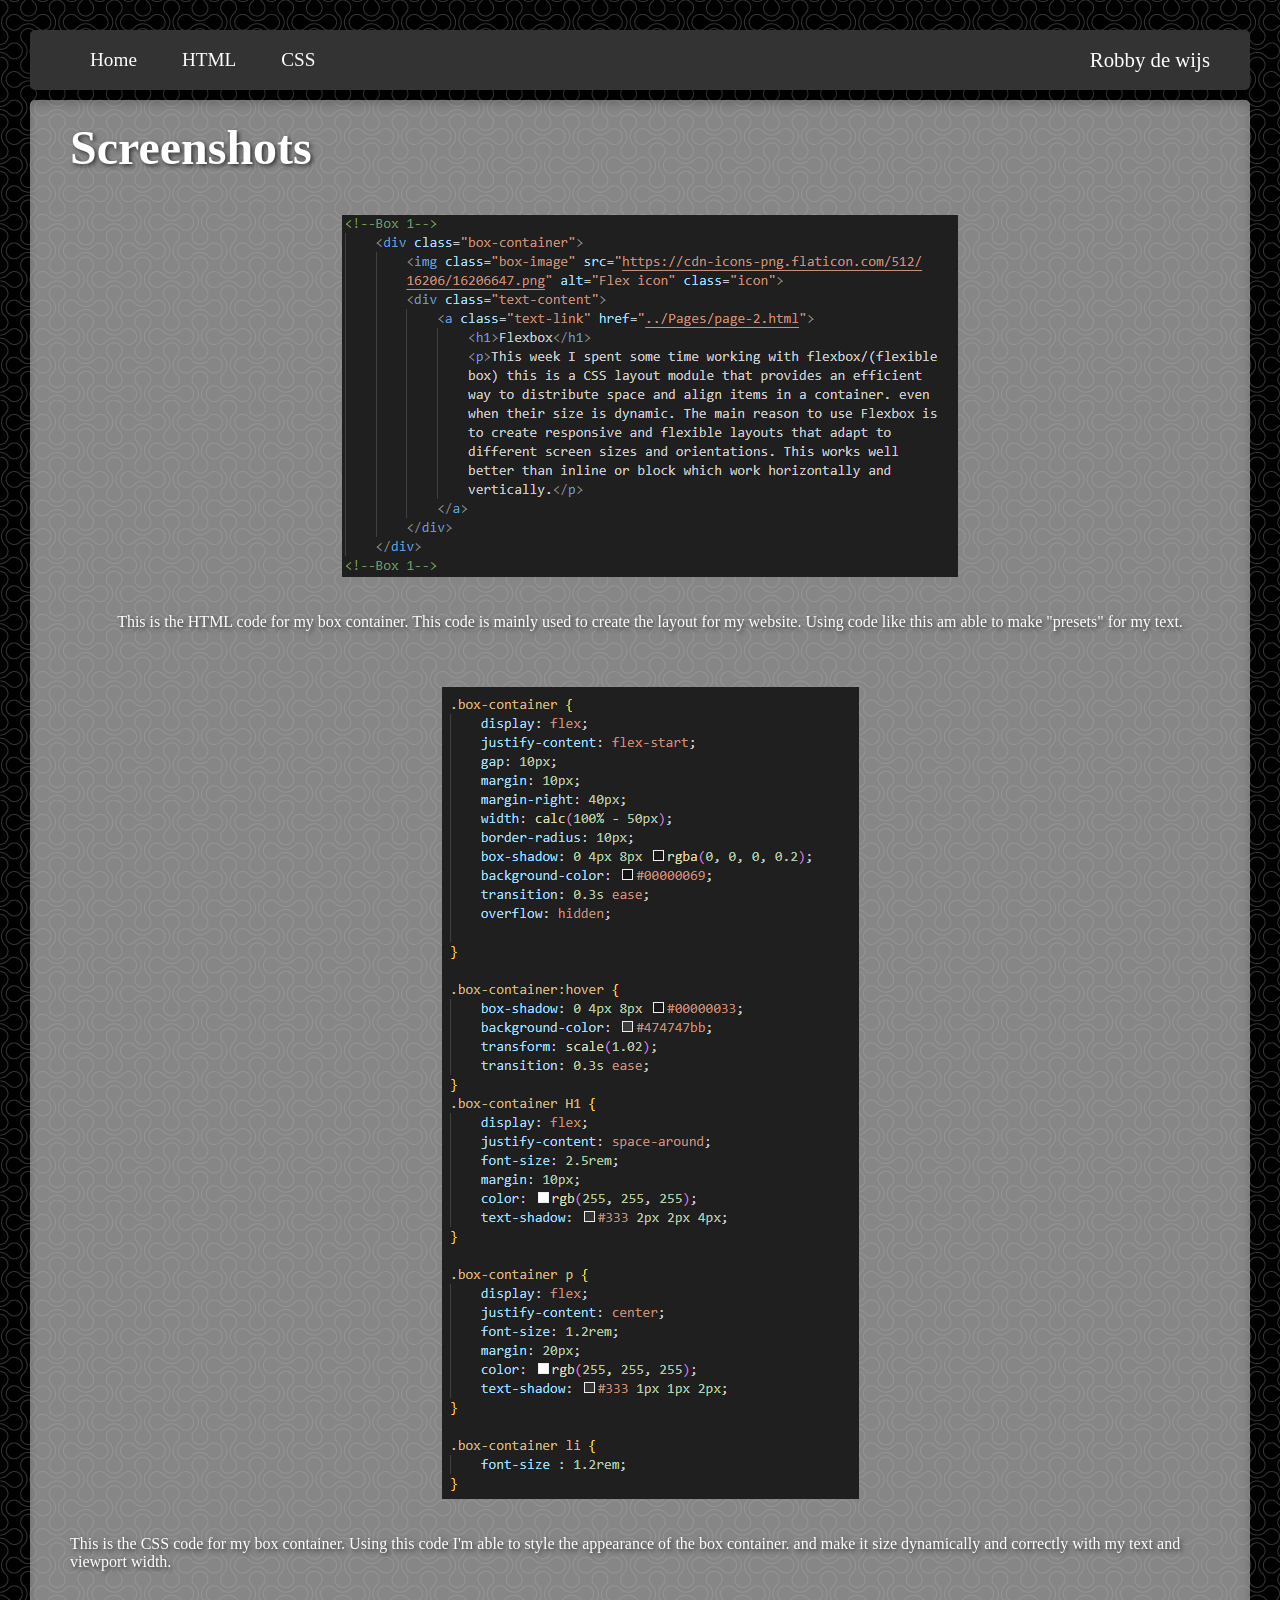
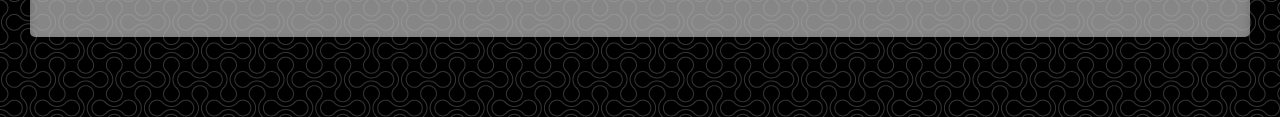
==== Screenshots.html @ 284fbdfd "debug 2" ====
<!DOCTYPE html>
<html lang="en">
<head>
    <meta charset="UTF-8">
    <meta name="viewport" content="width=device-width, initial-scale=1.0">
    <title>Document</title>
    <link rel="stylesheet" href="CSS/Styles.css">
</head>
<body>

<!--Navbar-->

<nav class="navbar">
    <ul class="nav-links">
        <li><a href="index.html">Home</a></li>
        <li><a href="page-2.html">HTML</a></li>
        <li><a href="page-3.html">CSS</a></li>
    </ul>
    <p class="nav-right">Robby de wijs</p>

</nav>


<div class="homepage">
    <h1>Screenshots</h1>
        <div class="screenshot-container">
            <img src="../images/screenshots/box-container.png" alt="Box Container Screenshot">
            <p>This is the HTML code for my box container. This code is mainly used to create the layout for my website. Using code like this am able to make "presets" for my text.</p>
        </div>

        <div class="screenshot-container">
            <img src="../images/screenshots/container-css.png" alt="Box Container Screenshot">
            <p>This is the CSS code for my box container. Using this code I'm able to style the appearance of the box container. and make it size dynamically and correctly with my text and viewport width.</p>
        </div>


</div>



</body>
</html>
---- CSS/Styles.css ----
body {
    margin: 10px;
    padding: 20px;
    background-image: url("../images/background.png");
    background-size: repeat;
}

/*navbar*/
.navbar {
    display: flex;
    position: sticky;
    top: 0;
    justify-content: space-between;
    align-items: center;
    background-color: #333;
    margin: 0;
    height: 60px;
    border-radius: 5px;
    box-shadow: 0 4px 8px rgba(0, 0, 0, 0.2);
    z-index: 1000;
    top: 5px;
}

.nav-links {
    list-style: none;
    display: flex;
    gap: 5px;
    margin: 0;
}
.nav-links a {
    color: white;
    text-decoration: none;
    font-size: 1.2rem;
    padding: 10px 20px;
    border-radius: 5px;
    display: inline-block;
    transition: 0.3s ease; 

}

.nav-links a:hover {
    background-color: rgb(68, 68, 68);
    transform: scale(1.1);

    transition: 0.3s ease; 
}

.nav-right {
    display: flex;
    font-size: 1.3rem;
    color: white;
    margin: 0;
    align-items: center;
    margin-left: auto;
    margin-right: 40px;
}

.nav-links a.nav-selected {
    text-decoration: underline;
}
/*navbar*/

/*home page*/

.title {
    display: flex;
    justify-content: center;
    font-size: 3rem;
    margin: 10px;
    color: rgb(255, 255, 255);
    text-shadow: #333 2px 2px 4px;
}

.homepage {
    display: flex;
    flex-direction: column;
    align-items: center;
    background-color: #b9b9b9b9;
    margin: 10px 0 50px 0;
    padding: 0px 0px 30px 20px;
    color: rgb(255, 255, 255);
    text-shadow: #333 2px 2px 4px;
    box-shadow: inset 0 4px 8px rgba(0, 0, 0, 0.2);
    border-radius: 5px;
;
}

.homepage h1 {
    font-size: 3rem;
    margin: 20px;
    align-self: flex-start;
}

.box-container {
    display: flex;
    justify-content: flex-start;
    gap: 10px;
    margin: 10px;
    margin-right: 40px;
    width: calc(100% - 50px);
    border-radius: 10px;
    box-shadow: 0 4px 8px rgba(0, 0, 0, 0.2);
    background-color: #00000069;
    transition: 0.3s ease;
    overflow: hidden;
    
}

.box-container:hover {
    box-shadow: 0 4px 8px #00000033;
    background-color: #474747bb;
    transform: scale(1.02);
    transition: 0.3s ease;
}
.box-container H1 {
    display: flex;
    justify-content: space-around;
    font-size: 2.5rem;
    margin: 10px;
    color: rgb(255, 255, 255);
    text-shadow: #333 2px 2px 4px;
}

.box-container p {
    display: flex;
    justify-content: center;
    font-size: 1.2rem;
    margin: 20px;
    color: rgb(255, 255, 255);
    text-shadow: #333 1px 1px 2px;
}

.box-container li {
    font-size : 1.2rem;
}

.box-image {
    display: flex;
    justify-content: flex-start;
    height: 350px;
    width: 350px;
    margin: 25px;
    object-fit: cover;
    object-position: center;
}


.box-link {
    display: flex;
    justify-content: center;
    align-items: center;
    color: white;
    text-decoration: none;
    font-size: 1.5rem;
    padding: 10px 20%;
    margin: 10px;
    border-radius: 10px;
    background-color: #00000069;
    transition: 0.3s ease;
    text-shadow: #333 1px 1px 2px; 
    box-shadow: 0 4px 8px #00000033;
}

.box-link:hover {
    background-color: #474747bb;
    transform: scale(1.05);
    transition: 0.3s ease;
}

.text-link {
    text-decoration: none;
}

.text-content {
    display: flex;
    flex-direction: column;
    align-items: center;
    width: calc(100%)
}

.text-content h1 {
    text-align: center;
    width: 100%;
}

.text-content li {
    text-align: left;
    width: 100%;
}

.screenshot-container {
    display: flex;
    flex-wrap: wrap;
    justify-content: center;
    gap: 20px;
    margin: 20px;
}
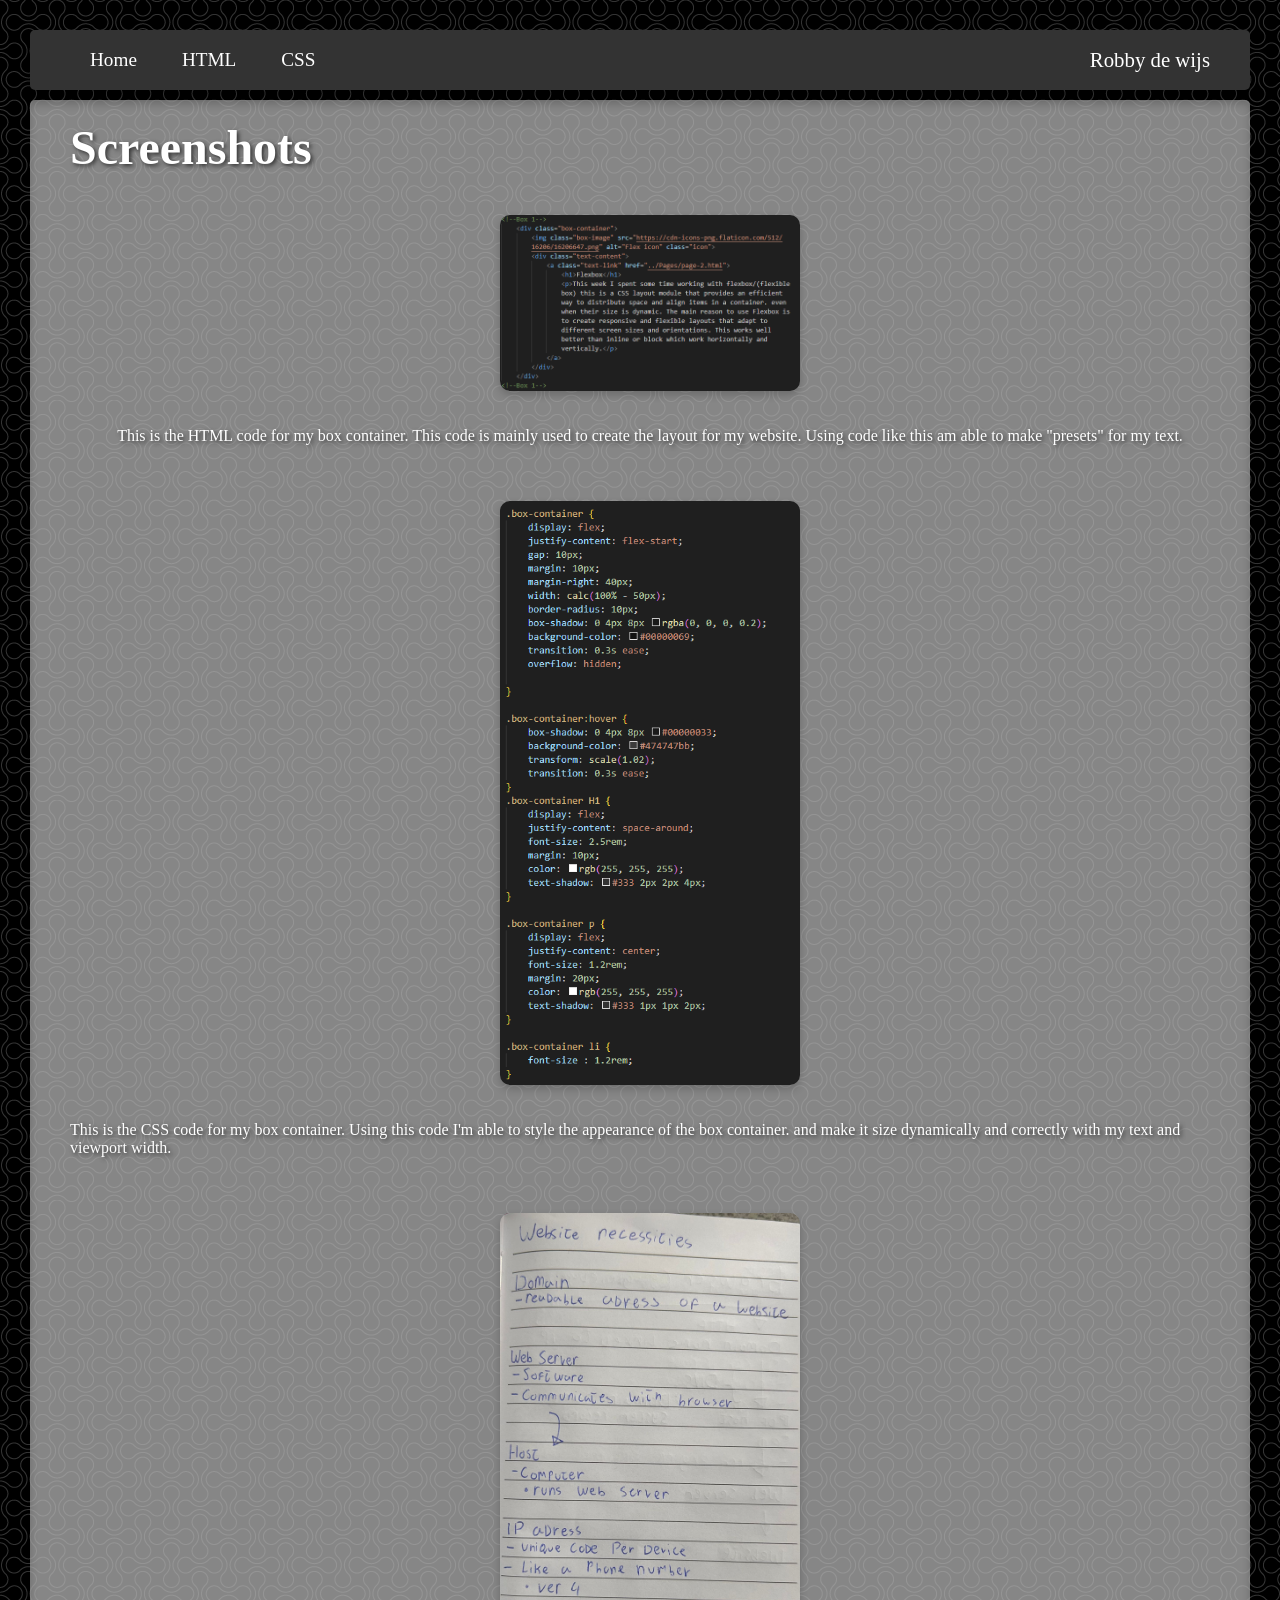
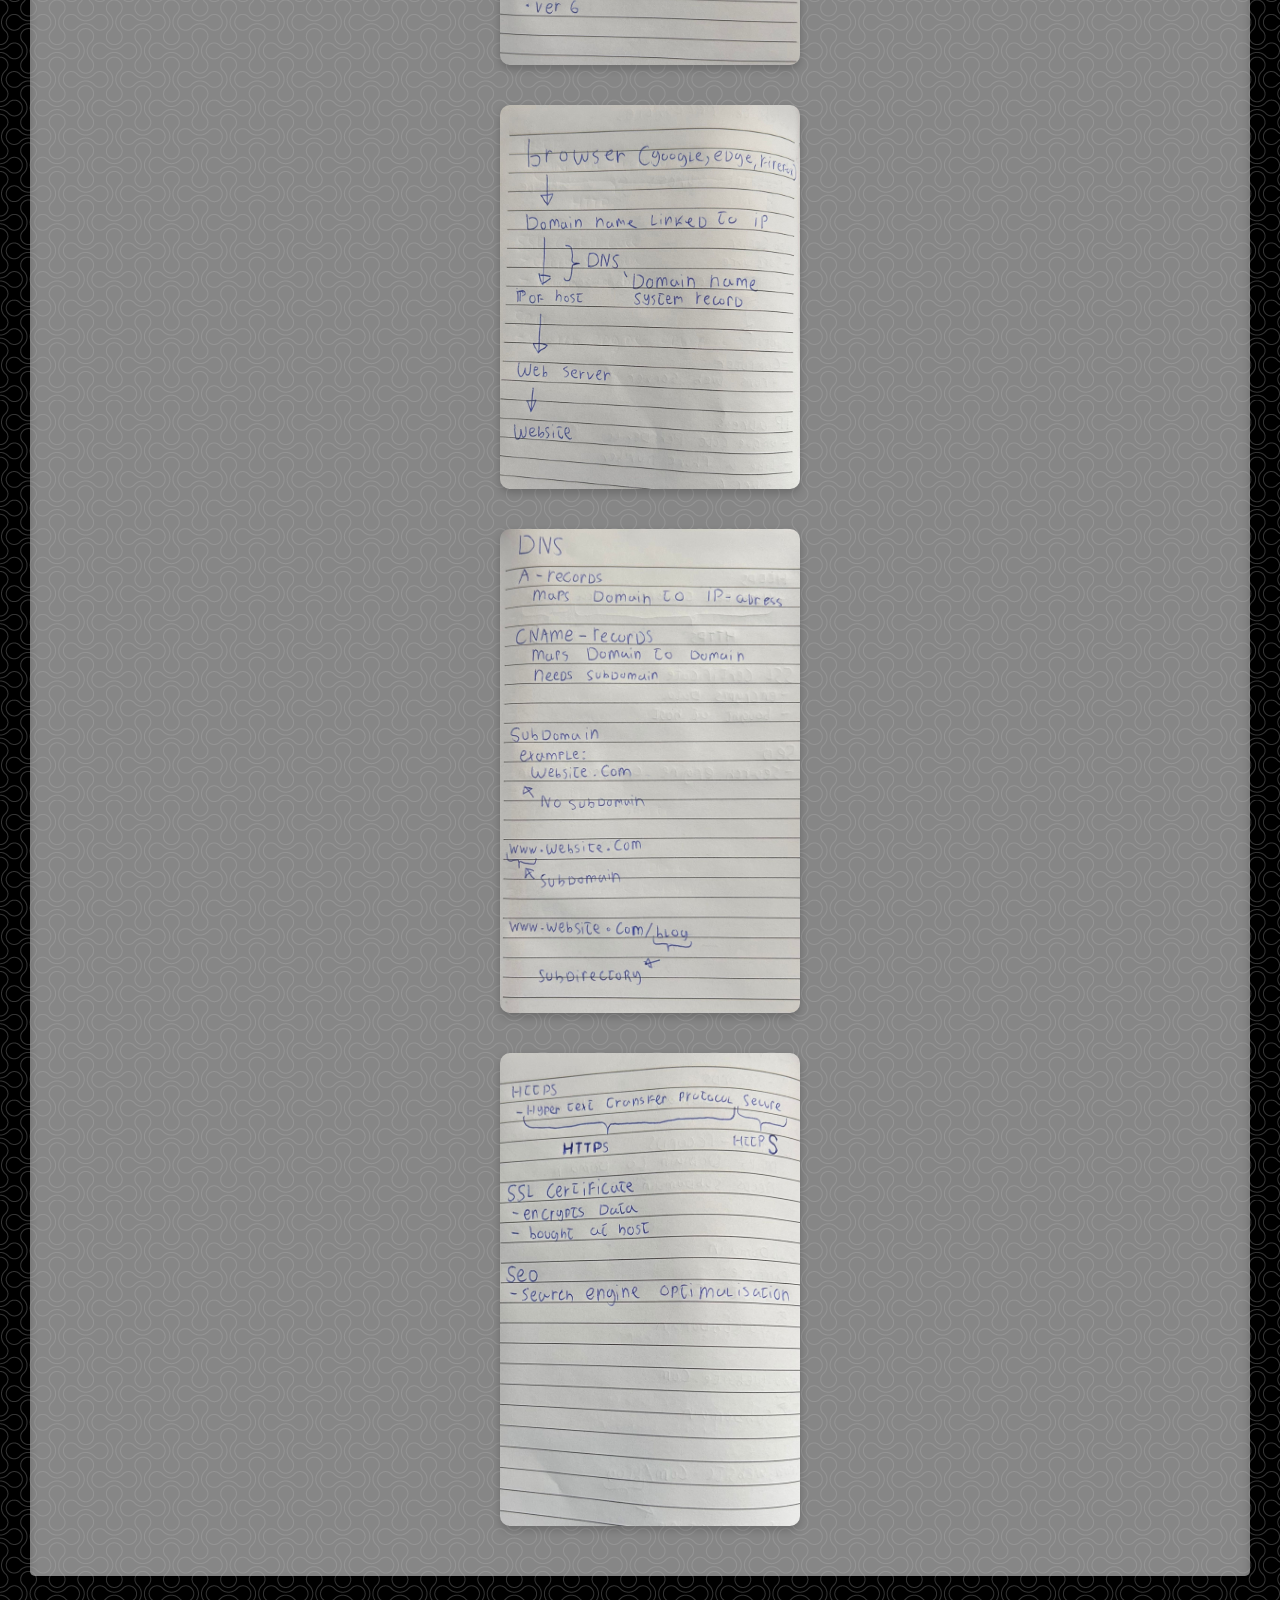
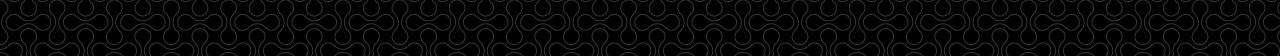
==== commit 0b6c94dd: "added new stuff added new stuff" ====
--- a/Screenshots.html
+++ b/Screenshots.html
@@ -24,16 +24,29 @@
 <div class="homepage">
     <h1>Screenshots</h1>
         <div class="screenshot-container">
-            <img src="../images/screenshots/box-container.png" alt="Box Container Screenshot">
+            <img class="screenshot-image" src="images/screenshots/box-container.png" alt="Box Container Screenshot">
             <p>This is the HTML code for my box container. This code is mainly used to create the layout for my website. Using code like this am able to make "presets" for my text.</p>
         </div>
 
         <div class="screenshot-container">
-            <img src="../images/screenshots/container-css.png" alt="Box Container Screenshot">
+            <img class="screenshot-image" src="images/screenshots/container-css.png" alt="Box Container Screenshot">
             <p>This is the CSS code for my box container. Using this code I'm able to style the appearance of the box container. and make it size dynamically and correctly with my text and viewport width.</p>
         </div>
+        <div class="screenshot-container">
+            <img class="screenshot-image" src="images/screenshots/notes 1.jpeg" alt="Notes Screenshot">
+        </div>
+        
+        <div class="screenshot-container">
+            <img class="screenshot-image" src="images/screenshots/notes 2.jpeg" alt="Notes Screenshot">
+        </div>
 
+        <div class="screenshot-container">
+            <img class="screenshot-image" src="images/screenshots/notes 3.jpeg" alt="Notes Screenshot">
+        </div>
 
+        <div class="screenshot-container">
+            <img class="screenshot-image" src="images/screenshots/notes 4.jpeg" alt="Notes Screenshot">
+        </div>
 </div>
 
 
--- a/CSS/Styles.css
+++ b/CSS/Styles.css
@@ -103,7 +103,6 @@
     background-color: #00000069;
     transition: 0.3s ease;
     overflow: hidden;
-    
 }
 
 .box-container:hover {
@@ -195,3 +194,10 @@
     gap: 20px;
     margin: 20px;
 }
+
+.screenshot-image {
+    width: 300px;
+    object-fit: cover;
+    border-radius: 10px;
+    box-shadow: 0 4px 8px rgba(0, 0, 0, 0.2);
+}
